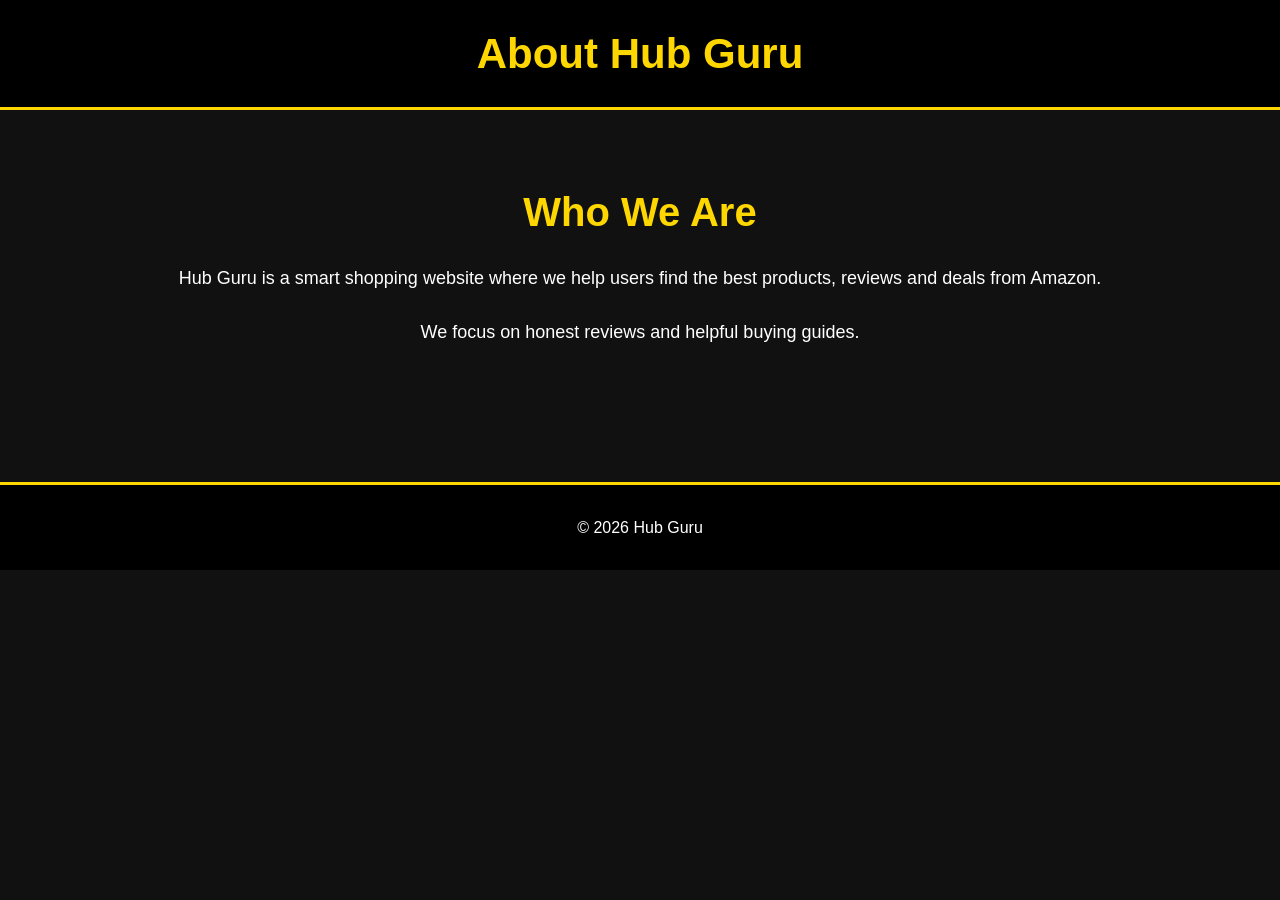
==== about.html @ c399c0b8 "Create about.html" ====
<!DOCTYPE html>
<html>
<head>
<title>About - Hub Guru</title>
<link rel="stylesheet" href="css/style.css">
</head>
<body>

<header>
<h1>About Hub Guru</h1>
</header>

<section class="hero">
<h2>Who We Are</h2>
<p>
Hub Guru is a smart shopping website where we help users find the best products,
reviews and deals from Amazon.
</p>

<p>
We focus on honest reviews and helpful buying guides.
</p>
</section>

<footer>
<p>© 2026 Hub Guru</p>
</footer>

</body>
</html>
---- css/style.css ----
*{
margin:0;
padding:0;
box-sizing:border-box;
font-family:Arial,sans-serif;
}

body{
background:#111;
color:#fff;
line-height:1.6;
}

header{
background:#000;
padding:20px;
text-align:center;
border-bottom:3px solid #FFD700;
}

header h1{
color:#FFD700;
font-size:42px;
}

header p{
color:#ddd;
margin-top:10px;
}

nav{
display:flex;
justify-content:center;
flex-wrap:wrap;
gap:20px;
padding:15px;
background:#1b1b1b;
}

nav a{
color:#fff;
text-decoration:none;
font-weight:bold;
transition:.3s;
}

nav a:hover{
color:#FFD700;
}

.hero{
text-align:center;
padding:70px 20px;
}

.hero h2{
font-size:40px;
color:#FFD700;
margin-bottom:20px;
}

.hero p{
font-size:18px;
margin-bottom:25px;
}

.search{
width:90%;
max-width:500px;
padding:15px;
font-size:16px;
border:none;
border-radius:30px;
outline:none;
margin-bottom:20px;
}

.btn{
display:inline-block;
background:#FFD700;
color:#000;
padding:14px 30px;
border-radius:30px;
text-decoration:none;
font-weight:bold;
transition:.3s;
}

.btn:hover{
background:#fff;
}

.products{
display:grid;
grid-template-columns:repeat(auto-fit,minmax(250px,1fr));
gap:25px;
padding:40px;
}

.card{
background:#222;
padding:25px;
border-radius:15px;
text-align:center;
transition:.3s;
}

.card:hover{
transform:translateY(-8px);
border:2px solid #FFD700;
}

.card h2{
color:#FFD700;
margin-bottom:15px;
}

.card p{
margin-bottom:20px;
}

footer{
background:#000;
text-align:center;
padding:30px;
margin-top:40px;
border-top:3px solid #FFD700;
}

footer h2{
color:#FFD700;
margin-bottom:15px;
}

@media(max-width:768px){

header h1{
font-size:32px;
}

.hero h2{
font-size:28px;
}

nav{
gap:10px;
}

}

.card img{
width:100%;
border-radius:10px;
margin-bottom:15px;
}

.card{
box-shadow:0 5px 15px rgba(0,0,0,0.3);
}
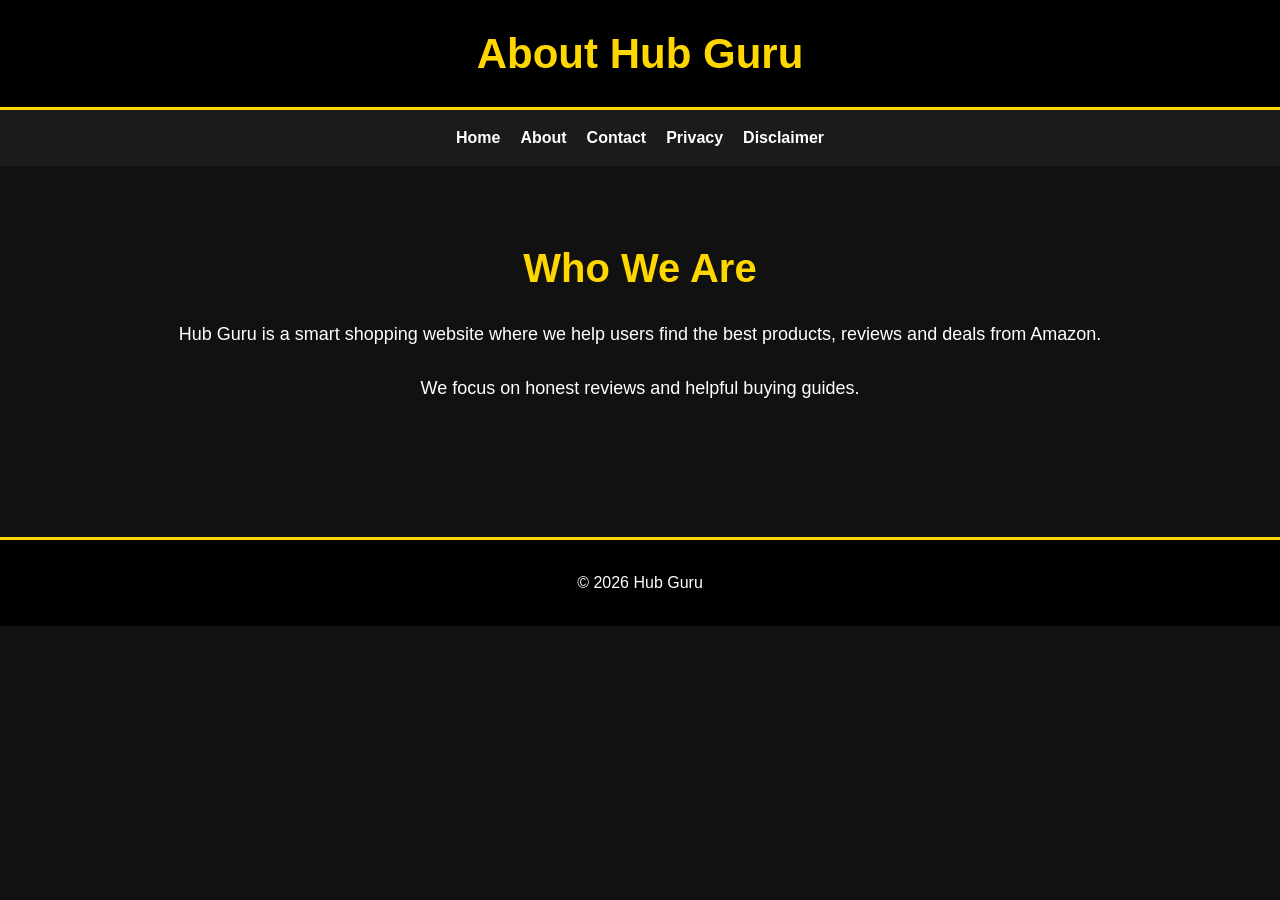
==== commit df21371e: "Update about.html" ====
--- a/about.html
+++ b/about.html
@@ -9,6 +9,14 @@
 <header>
 <h1>About Hub Guru</h1>
 </header>
+
+<nav>
+<a href="index.html">Home</a>
+<a href="about.html">About</a>
+<a href="contact.html">Contact</a>
+<a href="privacy.html">Privacy</a>
+<a href="disclaimer.html">Disclaimer</a>
+</nav>
 
 <section class="hero">
 <h2>Who We Are</h2>
